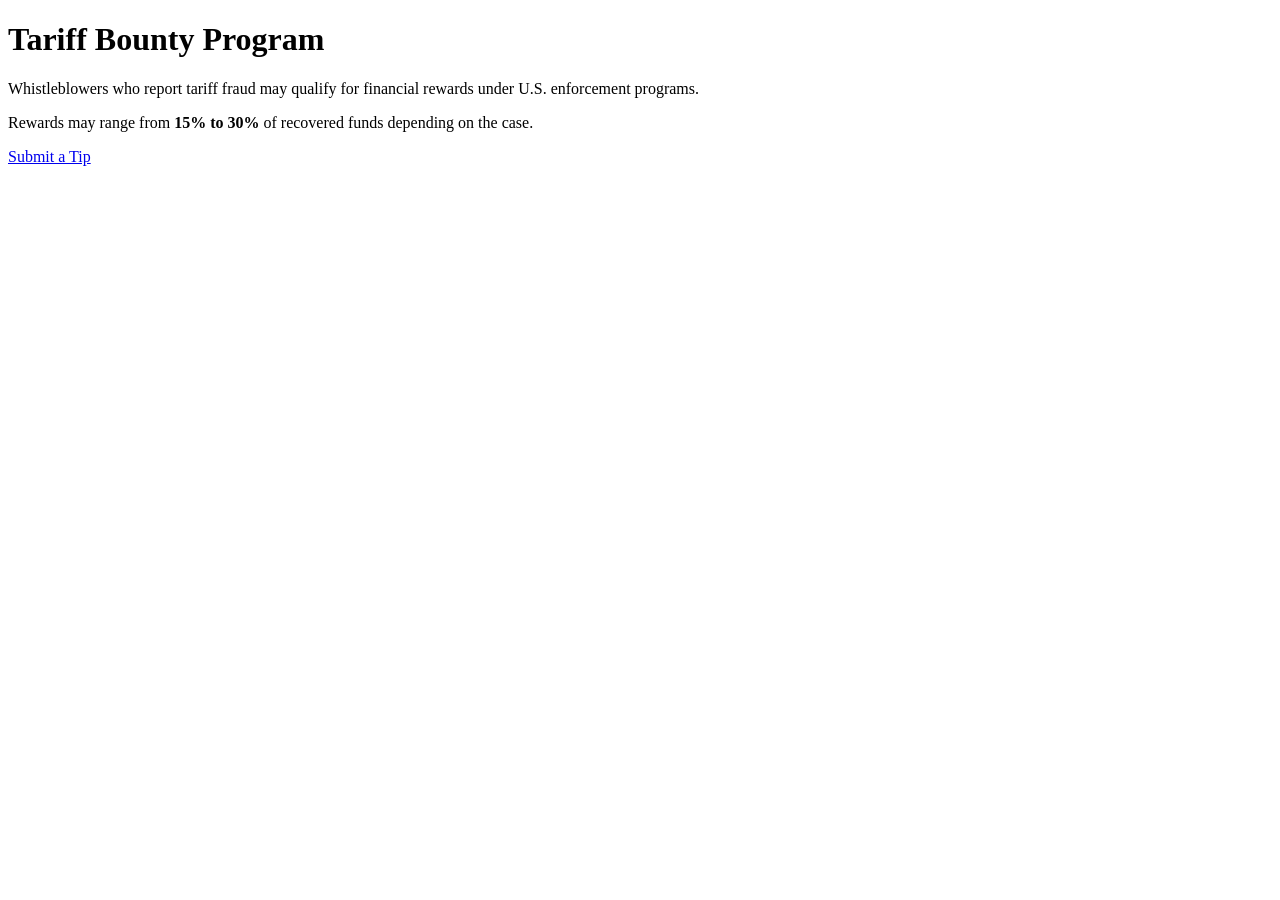
==== bounty.html @ b1d4808e "Create bounty.html" ====
<!DOCTYPE html>
<html>
<head>
<title>Tariff Bounty Program</title>
<link rel="stylesheet" href="assets/style.css">
</head>

<body>

<div class="container">

<h1>Tariff Bounty Program</h1>

<p>
Whistleblowers who report tariff fraud may qualify
for financial rewards under U.S. enforcement programs.
</p>

<p>
Rewards may range from <strong>15% to 30%</strong> of
recovered funds depending on the case.
</p>

<a href="report.html" class="btn-primary">
Submit a Tip
</a>

</div>

</body>
</html>
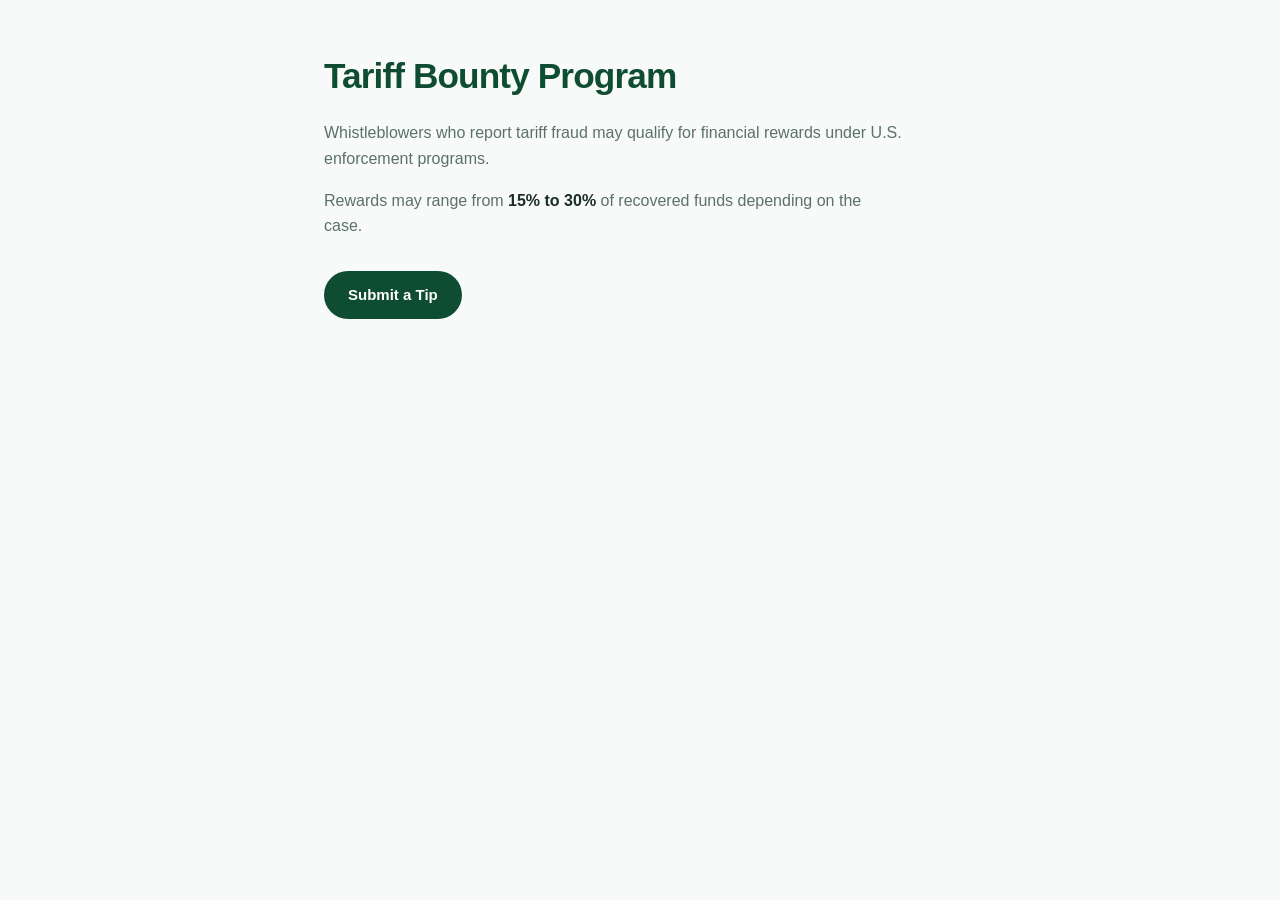
==== commit ce63e84b: "Redesign: conversion-focused layout with new copy, preserved all tools and functionality" ====
--- a/bounty.html
+++ b/bounty.html
@@ -1,31 +1,31 @@
-<!DOCTYPE html>
-<html>
-<head>
-<title>Tariff Bounty Program</title>
-<link rel="stylesheet" href="assets/style.css">
-</head>
-
-<body>
-
-<div class="container">
-
-<h1>Tariff Bounty Program</h1>
-
-<p>
-Whistleblowers who report tariff fraud may qualify
-for financial rewards under U.S. enforcement programs.
-</p>
-
-<p>
-Rewards may range from <strong>15% to 30%</strong> of
-recovered funds depending on the case.
-</p>
-
-<a href="report.html" class="btn-primary">
-Submit a Tip
-</a>
-
-</div>
-
-</body>
-</html>
+<!DOCTYPE html>
+<html>
+<head>
+<title>Tariff Bounty Program</title>
+<link rel="stylesheet" href="assets/style.css">
+</head>
+
+<body>
+
+<div class="container">
+
+<h1>Tariff Bounty Program</h1>
+
+<p>
+Whistleblowers who report tariff fraud may qualify
+for financial rewards under U.S. enforcement programs.
+</p>
+
+<p>
+Rewards may range from <strong>15% to 30%</strong> of
+recovered funds depending on the case.
+</p>
+
+<a href="report.html" class="btn-primary">
+Submit a Tip
+</a>
+
+</div>
+
+</body>
+</html>
--- a/assets/style.css
+++ b/assets/style.css
@@ -0,0 +1,95 @@
+/* Shared styles for sub-pages */
+@import url('https://api.fontshare.com/v2/css?f[]=cabinet-grotesk@400,500,700,800&f[]=satoshi@400,500,700&display=swap');
+
+*, *::before, *::after { box-sizing: border-box; margin: 0; padding: 0; }
+
+body {
+  font-family: 'Satoshi', 'Inter', sans-serif;
+  line-height: 1.6;
+  color: #1a2e24;
+  background: #f8faf9;
+  -webkit-font-smoothing: antialiased;
+}
+
+.container {
+  max-width: 680px;
+  margin: 0 auto;
+  padding: 3rem 1.5rem;
+}
+
+h1 {
+  font-family: 'Cabinet Grotesk', sans-serif;
+  font-size: clamp(1.5rem, 1.2rem + 1.25vw, 2.25rem);
+  font-weight: 800;
+  color: #0f4d32;
+  margin-bottom: 1rem;
+  letter-spacing: -0.025em;
+}
+
+p {
+  color: #5a7268;
+  margin-bottom: 1rem;
+  max-width: 65ch;
+}
+
+a { color: #1a6b4a; }
+a:hover { color: #0f4d32; }
+
+.btn-primary {
+  display: inline-block;
+  margin-top: 1rem;
+  padding: 0.75rem 1.5rem;
+  border-radius: 999px;
+  background: #0f4d32;
+  color: white;
+  font-weight: 700;
+  text-decoration: none;
+  font-size: 0.9375rem;
+}
+
+.btn-primary:hover { background: #1a6b4a; color: white; }
+
+label {
+  display: block;
+  font-size: 0.875rem;
+  font-weight: 600;
+  color: #5a7268;
+  margin-top: 1rem;
+  margin-bottom: 0.25rem;
+}
+
+input, select, textarea {
+  width: 100%;
+  padding: 0.75rem;
+  border-radius: 0.5rem;
+  border: 1px solid rgba(15, 77, 50, 0.18);
+  background: white;
+  font-family: inherit;
+  font-size: 1rem;
+  color: #1a2e24;
+}
+
+input:focus, select:focus, textarea:focus {
+  outline: none;
+  border-color: #1a6b4a;
+  box-shadow: 0 0 0 3px rgba(26, 107, 74, 0.1);
+}
+
+textarea { resize: vertical; }
+
+button[type="submit"] {
+  margin-top: 1.5rem;
+  padding: 0.75rem 1.5rem;
+  border-radius: 999px;
+  background: #0f4d32;
+  color: white;
+  font-weight: 700;
+  font-size: 0.9375rem;
+  border: none;
+  cursor: pointer;
+  font-family: inherit;
+}
+
+button[type="submit"]:hover { background: #1a6b4a; }
+
+strong { color: #1a2e24; }
